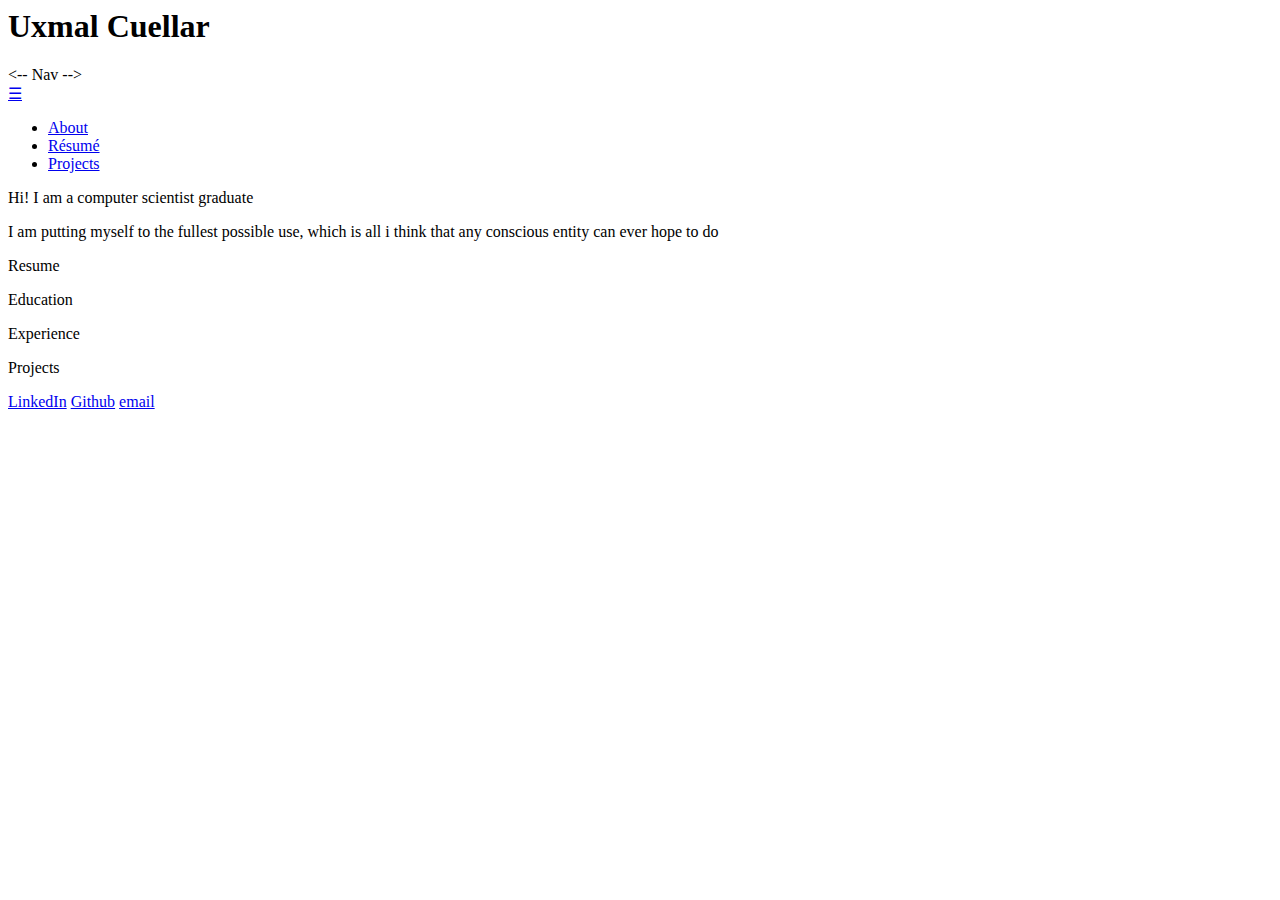
==== index.html @ aa794cf2 "initial commit" ====
<DOCTYPE html>
<html>
   <head>	
      <title>Uxmal Cuellar | Porfolio</title>
      <meta charset="UTF-8">
      <meta name="description" content="Personal Website">
      <meta name="keywords" content="Uxmal Cuellar">
      <meta name="author" content="Uxmal Cuellar">
   </head>

   <body>
      <h1>Uxmal Cuellar</h1>

      <-- Nav -->
      <div id="toc-holder" class="toc-holder">
	 <a href="#" class="toc-link" id="toc-link"><span>&#9776;</span></a>
	 <ul id="toc" class="toc">
	    <li class="toc-h1"><a href="#about">About</a></li>
	    <li class="toc-h1"><a href="#resume">Résumé</a></li>
	    <li class="toc-h1"><a href="#projects">Projects</a></li>
	 </ul>
      </div>
      <div id="intro">
	 <p>Hi! I am a computer scientist graduate</p>
	 <p>I am putting myself to the fullest possible use, which is all i think that any conscious entity can ever hope to do</p>
      </div>
      <div id="resume">
	 <p id="">Resume</p>
	 <p>Education</p>
	 
	 <p>Experience</p>
	 <p>Projects</p>
	 
      </div>	 
	 <a href="https://www.linkedin.com/in/uxmal-cuellar-63824bab/" target="_blank">LinkedIn<a>
	 <a href="https://github.com/UxmalCuellar" target="_blank">Github<a>
	 <a href="mailto:uxmal.c@gmail.com" target="_blank">email<a>
   
    
	
   </body>
</html>
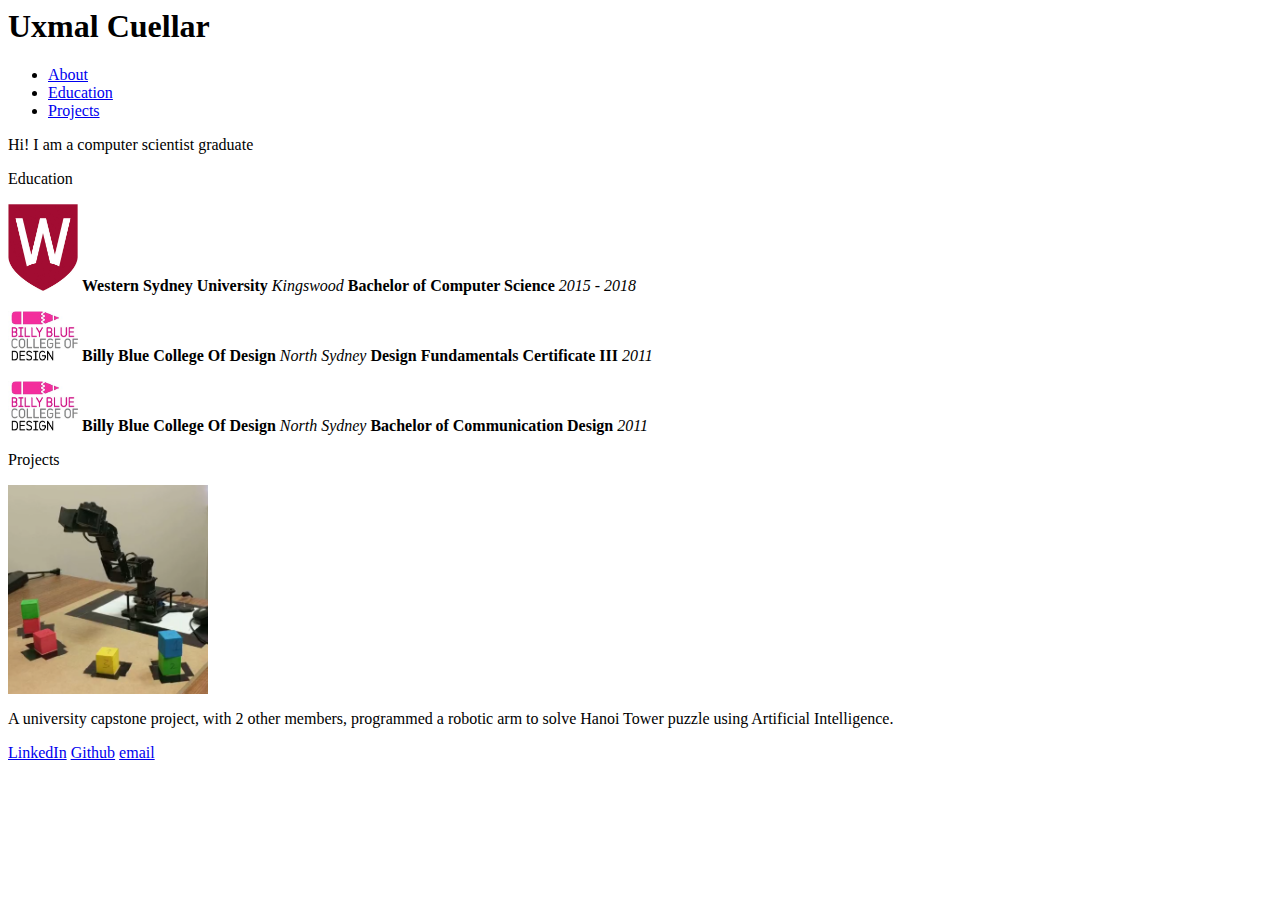
==== commit 733cb9af: "added some content to index" ====
--- a/index.html
+++ b/index.html
@@ -11,32 +11,87 @@
    <body>
       <h1>Uxmal Cuellar</h1>
 
-      <-- Nav -->
+      <!-- Nav -->
       <div id="toc-holder" class="toc-holder">
-	 <a href="#" class="toc-link" id="toc-link"><span>&#9776;</span></a>
+<!--	 <a href="#" class="toc-link" id="toc-link"><span>&#9776;</span></a>-->
 	 <ul id="toc" class="toc">
 	    <li class="toc-h1"><a href="#about">About</a></li>
-	    <li class="toc-h1"><a href="#resume">Résumé</a></li>
+	    <li class="toc-h1"><a href="#education">Education</a></li>
 	    <li class="toc-h1"><a href="#projects">Projects</a></li>
 	 </ul>
       </div>
       <div id="intro">
 	 <p>Hi! I am a computer scientist graduate</p>
-	 <p>I am putting myself to the fullest possible use, which is all i think that any conscious entity can ever hope to do</p>
       </div>
-      <div id="resume">
-	 <p id="">Resume</p>
-	 <p>Education</p>
-	 
-	 <p>Experience</p>
-	 <p>Projects</p>
-	 
+      <div id="education">
+	 <p class="heading">Education</p>
+	 <!-- Resume : Edu: Western Sydney Uni BSCompSci -->
+	 <p>
+	    <a herf="://www.westernsydney.edu.au/" target="_blank"><img class=:icon" src="img/WSU_logo.png" width="70"></a> 
+	    <b>Western Sydney University</b>
+	    <span class="right-txt"><i>Kingswood</i></span>
+	    <b>Bachelor of Computer Science</b>
+	    <span class="right-txt"><i>2015 - 2018</i></span>
+<!--
+	    <br>Coursework:
+	    <ul>
+	       <li>Database Design and Development</li>
+	       <li>Programming Fundamentals</li>
+	       <li>Discrete Mathematics</li>
+	       <li>Systems Programming 1</li>
+	       <li>Technologies for Web Applications</li>
+	       <li>Computer Organisation</li>
+	       <li>Object Orientated Programming</li>
+	       <li>Computer Networking</li>
+	       <li>Mobile Applications Development</li>
+	       <li>Wireless and Mobile Networks</li>
+	       <li>Data Structures and Algorithms</li>
+	       <li>Operating Systems Programming</li>
+	       <li>Distributed Systems Programming</li>
+	       <li>Information Security</li>
+	       <li>Artificial Intelligence</li>
+	       <li>Systems Administration Programming</li>
+	       <li>Professional Development</li>
+	       <li>Ethical Hacking and Principals</li>
+	       <li>Internet Programming</li>
+	       <li>Formal Software Engineering</li>
+	       <li>Professional Experience</li>
+	       <li>Web Systems Development</li>
+	       <li>Statistical Decision Making</li>
+	       <li>Principles of Professional Communication</li>
+	    </ul>
+-->
+	 </p> 
+	 <!-- Resume : Edu : Billy Blue cert III -->
+	 <p>
+	    <a herf="https://www.billyblue.edu.au/" target="_blank"><img class=:icon" src="img/billyblue_logo.jpg" width="70"></a> 
+	    <b>Billy Blue College Of Design</b>
+	    <span class="right-txt"><i>North Sydney</i></span>
+	    <b>Design Fundamentals Certificate III</b>
+	    <span class="right-txt"><i>2011</i></span>
+	 </p>
+	 <!-- Resume : Edu : Billy Blue Communication Design -->
+	 <p>
+	    <a herf="https://www.billyblue.edu.au/" target="_blank"><img class=:icon" src="img/billyblue_logo.jpg" width="70"></a> 
+	    <b>Billy Blue College Of Design</b>
+	    <span class="right-txt"><i>North Sydney</i></span>
+	    <b>Bachelor of Communication Design</b>
+	    <span class="right-txt"><i>2011</i></span>
+	 </p>
+
       </div>	 
-	 <a href="https://www.linkedin.com/in/uxmal-cuellar-63824bab/" target="_blank">LinkedIn<a>
-	 <a href="https://github.com/UxmalCuellar" target="_blank">Github<a>
-	 <a href="mailto:uxmal.c@gmail.com" target="_blank">email<a>
-   
-    
-	
+      <div id="projects" >
+	 <!-- Projects -->
+	 <p  class="heading">Projects</p>
+	 <img src="img/gripperbot.png" alt="Phantom X pincher arm" width="200"/>
+	 <p>A university capstone project, with 2 other members, programmed a robotic arm to solve Hanoi Tower puzzle using Artificial Intelligence.</p> 
+      </div>
+      <div class="bottom">
+	 <footer>
+	    <a href="https://www.linkedin.com/in/uxmal-cuellar-63824bab/" target="_blank">LinkedIn<a>
+	    <a href="https://github.com/UxmalCuellar" target="_blank">Github<a>
+	    <a href="mailto:uxmal.c@gmail.com" target="_blank">email<a>
+	 </footer>
+      </div> 
    </body>
 </html>
